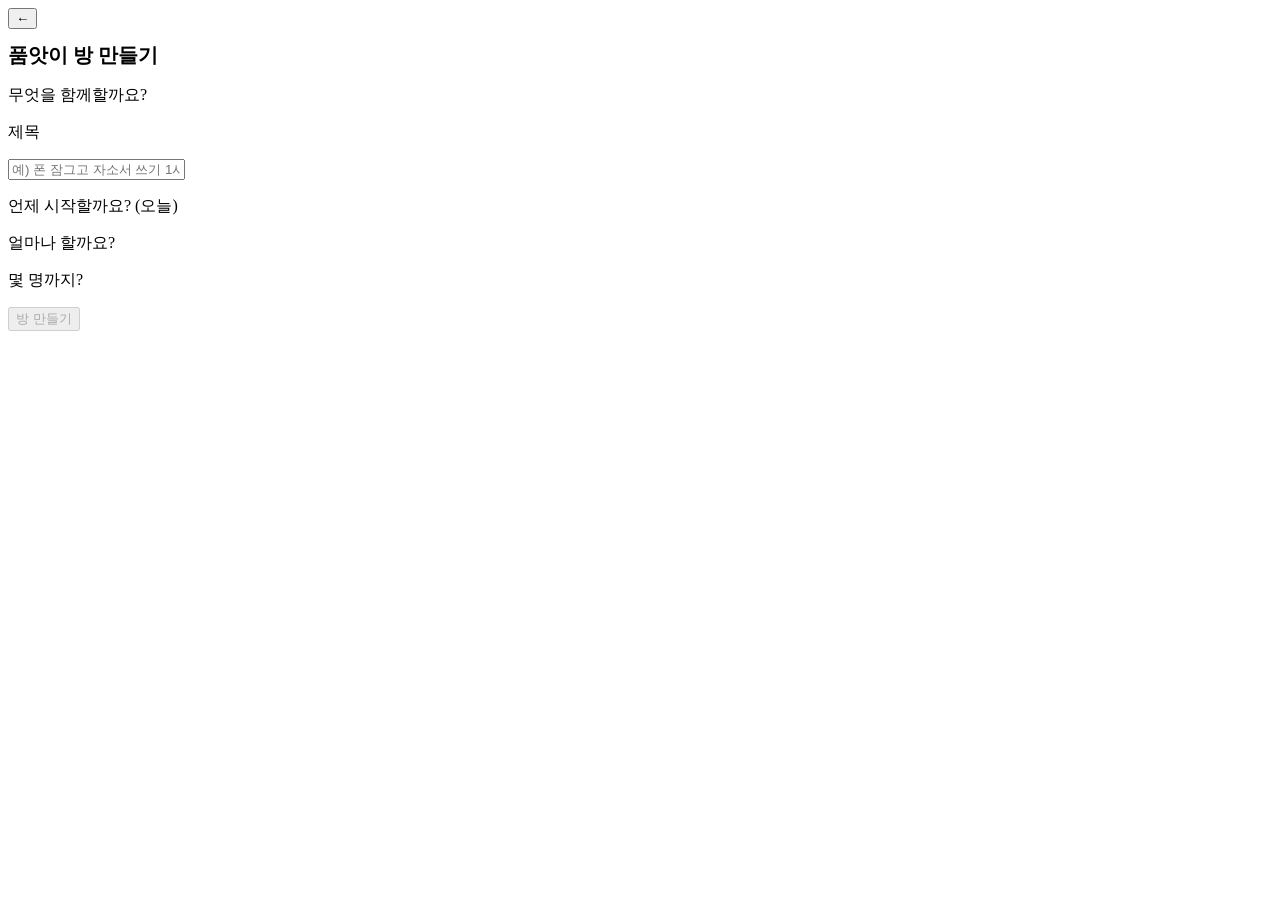
==== src/main/resources/templates/create.html @ 4c0e2788 "initial commit: pumasi spring boot app ready for deploy" ====
<!DOCTYPE html>
<html lang="ko">
<head>
<meta charset="UTF-8">
<meta name="viewport" content="width=device-width, initial-scale=1, maximum-scale=1">
<meta name="theme-color" content="#10b981">
<title>품앗이 방 만들기</title>
<link rel="stylesheet" href="/css/app.css">
</head>
<body class="pb">
<main class="wrap-sm">
  <div class="topbar">
    <button class="back" onclick="history.back()">←</button>
    <h1 style="font-size:20px;font-weight:800">품앗이 방 만들기</h1>
  </div>

  <div class="field">
    <p>무엇을 함께할까요?</p>
    <div class="grid4" id="cat"></div>
  </div>

  <div class="field">
    <p>제목</p>
    <input type="text" id="title" maxlength="40" placeholder="예) 폰 잠그고 자소서 쓰기 1시간">
  </div>

  <div class="field">
    <p>언제 시작할까요? (오늘)</p>
    <div class="timegrid" id="slots"></div>
  </div>

  <div class="field">
    <p>얼마나 할까요?</p>
    <div class="row" id="dur"></div>
  </div>

  <div class="field">
    <p>몇 명까지?</p>
    <div class="row" id="cap"></div>
  </div>
</main>

<div class="bar">
  <div class="wrap-sm" style="padding:0">
    <button class="btn btn-primary full" id="submit" disabled>방 만들기</button>
  </div>
</div>

<script id="meData" type="application/json">${meJson?no_esc}</script>
<script>window.ME = JSON.parse(document.getElementById('meData').textContent);</script>
<script src="/js/app.js"></script>
<script src="/js/create.js"></script>
</body>
</html>
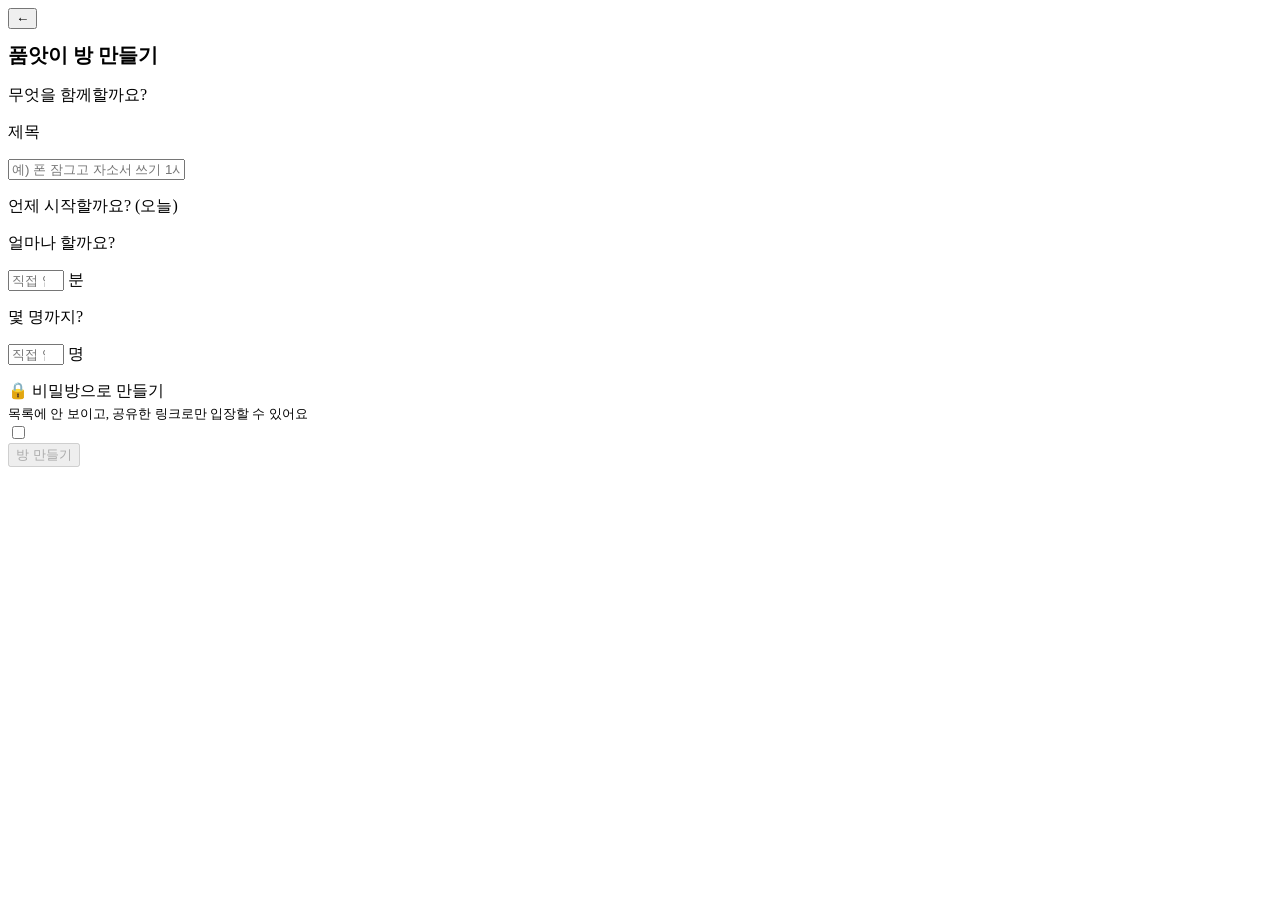
==== commit 5d6e0ed8: "create: 카테고리 10종 확장 + 시간/인원 직접 입력 + 비밀방 기능" ====
--- a/src/main/resources/templates/create.html
+++ b/src/main/resources/templates/create.html
@@ -32,11 +32,29 @@
   <div class="field">
     <p>얼마나 할까요?</p>
     <div class="row" id="dur"></div>
+    <div class="custom-input">
+      <input type="number" id="durCustom" min="5" max="600" inputmode="numeric" placeholder="직접 입력">
+      <span class="unit">분</span>
+    </div>
   </div>
 
   <div class="field">
     <p>몇 명까지?</p>
     <div class="row" id="cap"></div>
+    <div class="custom-input">
+      <input type="number" id="capCustom" min="2" max="100" inputmode="numeric" placeholder="직접 입력">
+      <span class="unit">명</span>
+    </div>
+  </div>
+
+  <div class="field">
+    <label class="toggle-row" for="secret">
+      <div>
+        <p style="margin-bottom:2px">🔒 비밀방으로 만들기</p>
+        <small>목록에 안 보이고, 공유한 링크로만 입장할 수 있어요</small>
+      </div>
+      <input type="checkbox" id="secret" class="toggle">
+    </label>
   </div>
 </main>
 
